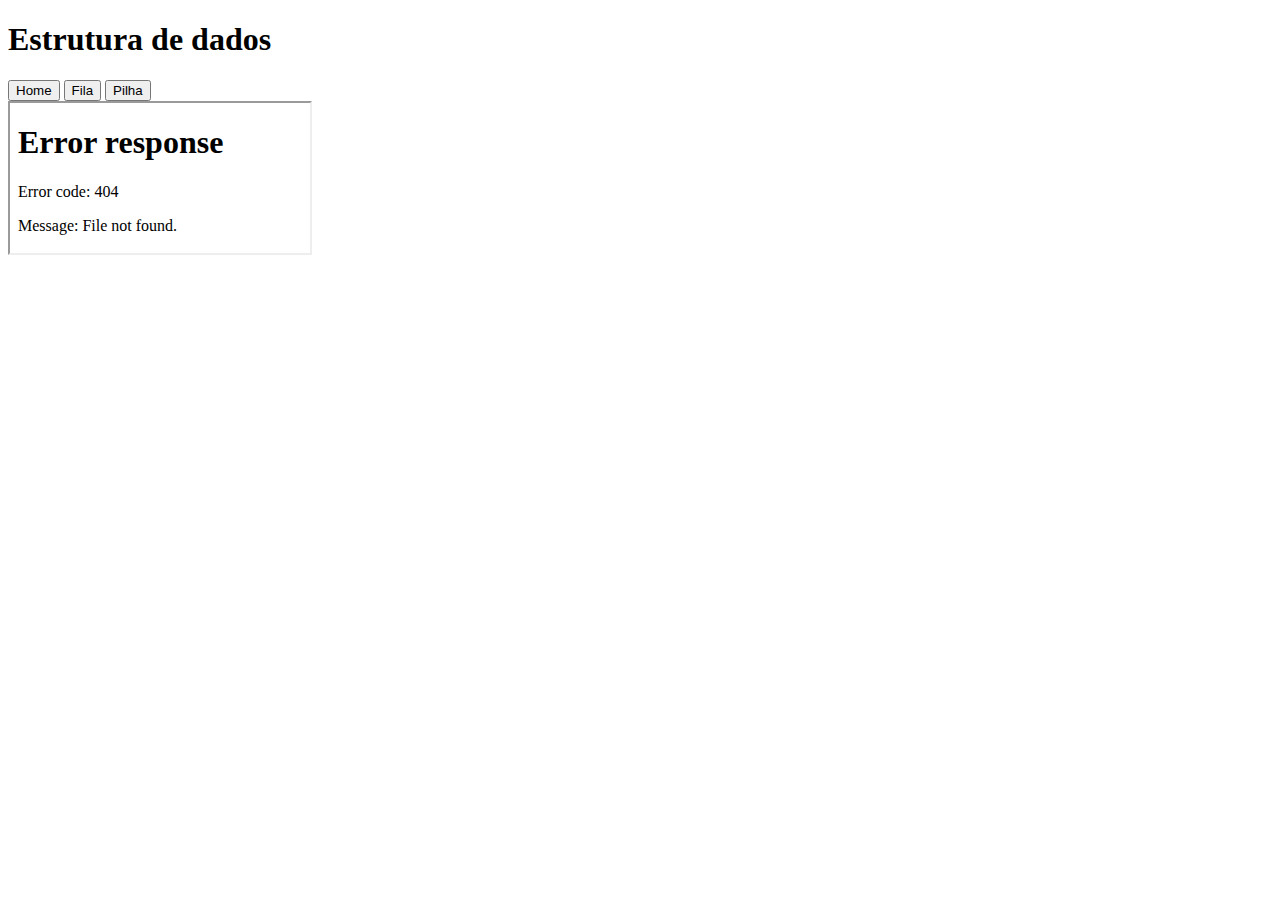
==== index.html @ aedf6ba2 "hash and pilha update" ====
<!DOCTYPE html>
<html lang="pt-br">
    <head>
        <meta charset="UTF-8" />
        <meta http-equiv="X-UA-Compatible" content="IE=edge" />
        <meta name="viewport" content="width=device-width, initial-scale=1.0" />
        <title>Estrutura de dados</title>
        <link rel="stylesheet" href="style.css" />
        <script src="./script.js" defer></script>
    </head>
    <body>
        <nav>
            <div class="start-navbar">
                <h1>Estrutura de dados</h1>
            </div>
            <div class="mid-navbar">
                <button class="button is-info home">Home</button>
                <button class="button is-info fila">Fila</button>
                <button class="button is-info pilha">Pilha</button>
            </div>
        </nav>
        <div class="container">
            <iframe src="./pages/welcome.html"></iframe>
        </div>
    </body>
</html>
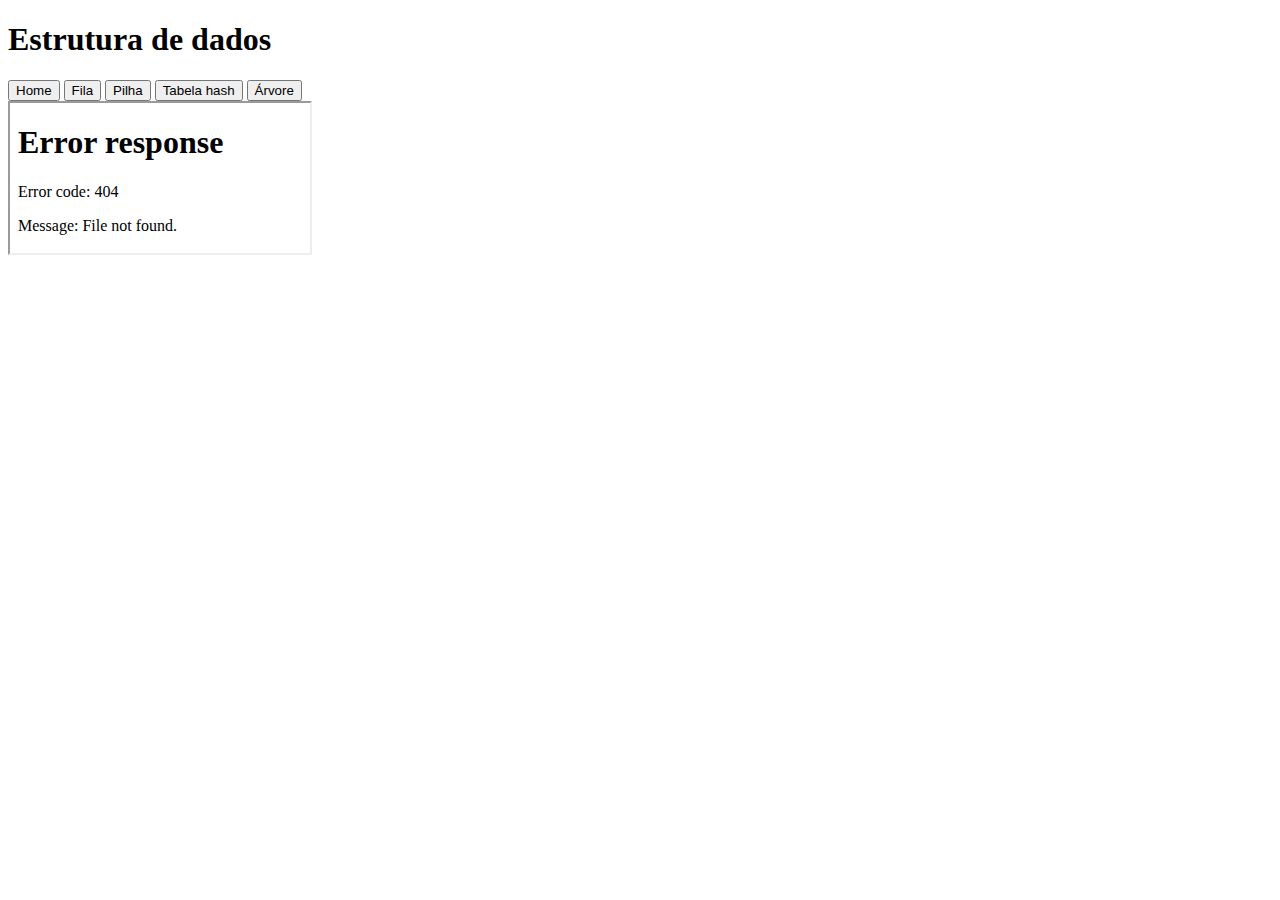
==== commit 008e44e2: "add arvore and update hash" ====
--- a/index.html
+++ b/index.html
@@ -17,6 +17,8 @@
                 <button class="button is-info home">Home</button>
                 <button class="button is-info fila">Fila</button>
                 <button class="button is-info pilha">Pilha</button>
+                <button class="button is-info hash">Tabela hash</button>
+                <button class="button is-info arvore">Árvore</button>
             </div>
         </nav>
         <div class="container">
